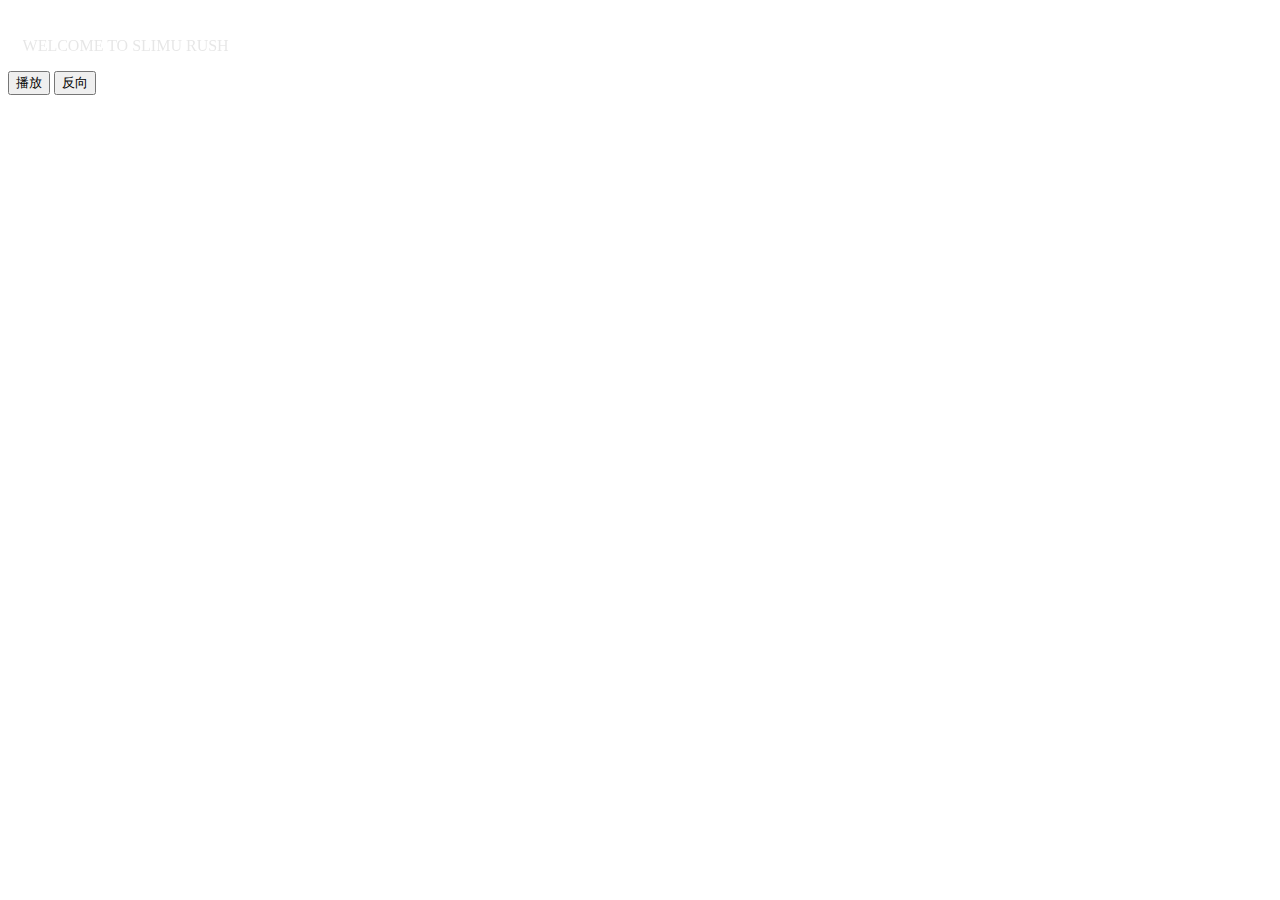
==== GASP动画.html @ b9f53896 "GASP动画测试" ====
<!DOCTYPE html>
<html lang="en">

<head>
    <meta charset="UTF-8">
    <meta http-equiv="X-UA-Compatible" content="IE=edge">
    <meta name="viewport" content="width=device-width, initial-scale=1.0">
    <title>GASP动画效果</title>

    <link rel="stylesheet" href="./css/gasp_test.css">


    <script src="https://libs.baidu.com/jquery/1.9.1/jquery.min.js"></script>


    <!-- GASP专业网页动画插件 -->
    <script src="./js/greensock-js/src/minified/TweenLite.min.js">
    </script>
    <script src="./js/greensock-js/src/minified/plugins/CSSPlugin.min.js">
    </script>
    <script src="./js/greensock-js/src/minified/plugins/BezierPlugin.min.js">
    </script>
    <script src="./js/greensock-js/src/minified/TimelineLite.min.js">
    </script>
    <script src="./js/greensock-js/src/minified/easing/EasePack.min.js">
    </script>
    <script src="./js/greensock-js/src/minified/TweenMax.min.js">
    </script>
</head>

<body>
    <div>
        <img src="./asset/img/logo.png" alt="" id="mylogo">
        <p id="logo_info">WELCOME TO SLIMU RUSH</p>
    </div>
    <button onclick=tl.play()>播放</button>
    <button onclick=tl.reverse()>反向</button>
    <script type="text/javascript">
        var tl = new TimelineLite();
        tl.add(TweenLite.to("#mylogo", 1, {
            opacity: 1,
            x: 200
        })); //将一个动画添加到时间轴
        tl.add(TweenLite.to("#logo_info", 1, {
            opacity: 1,
            x: 145
        })); //将一个动画添加到时间轴末端，即与前一个动画接续
        tl.add(TweenLite.to("#logo_info", 0.5, {
            delay: 0.5,
            color: "#fa0101"
        })); //将一个动画添加到时间轴末端，即与前一个动画接续

        tl.timeScale(1.5); //设置动画速度
        tl.play();
    </script>
</body>

</html>
---- css/gasp_test.css ----
#mylogo {
    position: relative;
    opacity: 0;
    padding: 10px;
    width: 100px;
}

#logo_info {
    position: relative;
    width: 250px;
    margin-top: 5px;
    opacity: 0;
}
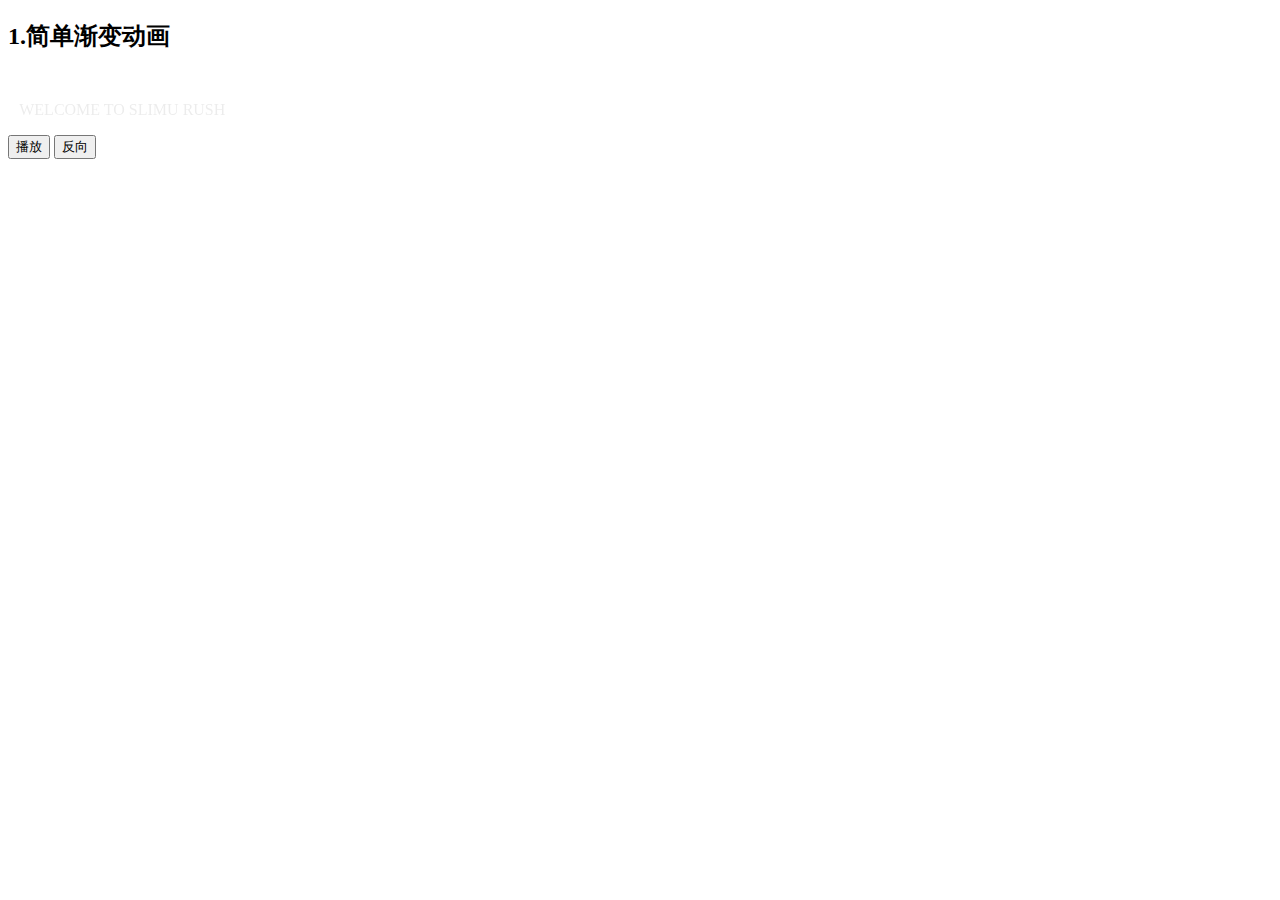
==== commit 4a970c44: "Update GASP动画.html" ====
--- a/GASP动画.html
+++ b/GASP动画.html
@@ -29,6 +29,7 @@
 </head>
 
 <body>
+    <h2>1.简单渐变动画</h2>
     <div>
         <img src="./asset/img/logo.png" alt="" id="mylogo">
         <p id="logo_info">WELCOME TO SLIMU RUSH</p>
